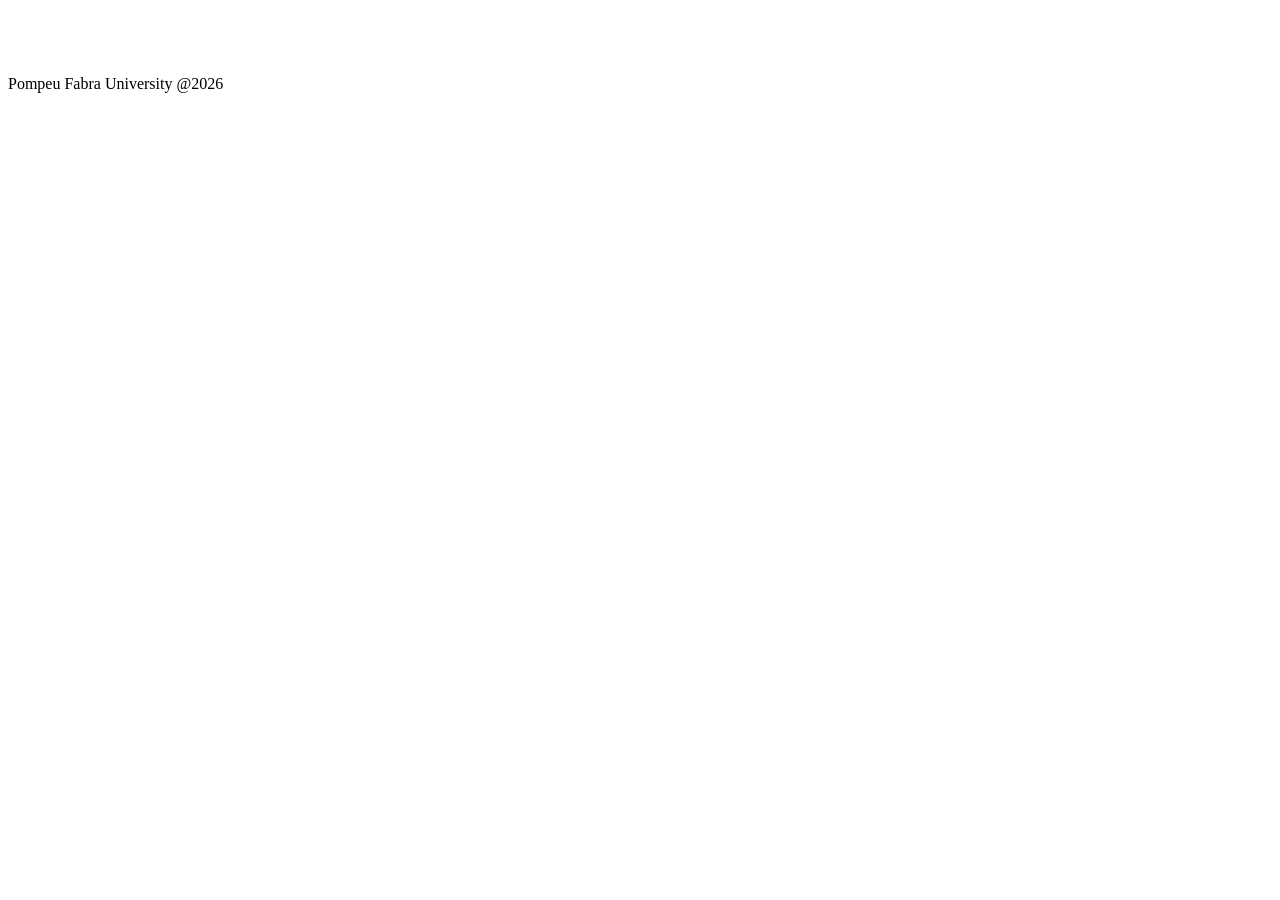
==== src/main/webapp/index.html @ 04739298 "Añadida funcionalidad de Global Feed y comentarios anidados en tweets" ====
<!DOCTYPE html>
<html lang=en>

<head>
	<meta charset="UTF-8">
	<link rel="icon" href="assets/upf.png">
	<title> U </title>
	<script src="https://ajax.googleapis.com/ajax/libs/jquery/3.7.1/jquery.min.js"></script>
	<link rel="stylesheet" href="https://www.w3schools.com/w3css/5/w3.css">
	<link rel="stylesheet" href="https://www.w3schools.com/lib/w3-theme-blue.css">
	<link rel="stylesheet" href="https://cdnjs.cloudflare.com/ajax/libs/font-awesome/4.7.0/css/font-awesome.min.css">
	<link rel="stylesheet" href="css/style.css">
	<meta name="viewport" content="width=device-width, initial-scale=1">
	<script>
		window.App = window.App || {};
		App.Errors = App.Errors || {};
	</script>
	<script src="js/LoginValidation.js"></script>
	<script src="js/RegisterValidation.js"></script>

	<script>
		App.init = function () {

			$.ajaxSetup({ cache: false });
			// Load initial content
			$('#navigation').load("Menu");
			$('#content').load("Content");
			$('#lcolumn').load("Profile");
			$('#rcolumn').load("NotFollowed");
			// Attach global events
			App.bindEvents();

		};

		App.bindEvents = function () {
			// Deal with menu clicks
			$(document).on("click", ".menu", function (event) {
				event.preventDefault();
				$('#content').load($(this).attr('href'));
				App.stack();
			});
			// Deal with form submission via AJAX
			$(document).on("submit", "form", function (event) {
				// solves the bug of password fields not being validated
				if (event.isDefaultPrevented() || !this.checkValidity()) {
					return;
				}
				event.preventDefault();
				const form = this;
				const data = new FormData(form);
				$.ajax({
					type: 'POST',
					enctype: 'multipart/form-data',
					url: $(form).attr('action'),
					data: data,
					processData: false,
					contentType: false
				}).done(function (html) {
					$('#navigation').load("Menu");
					$("#content").html(html);
				});
			});
			/* Follow user */
			$(document).on("click", ".followUser", function(event) {
				var user = $(this).parent();
				$.post("Follow", {
					id : $(this).parent().attr("id")
				}, function(event) {
					$("#content").load("Followed");
					$("#rcolumn").load("NotFollowed");
				});
				event.preventDefault();
			});
			/* UnFollow user */
			$(document).on("click", ".unfollowUser", function(event) {
				var user = $(this).parent();
				$.post("Unfollow", {
					id : $(this).parent().attr("id")
				}, function(event) {
					$("#content").load("Followed");
					$("#rcolumn").load("NotFollowed");
				});
				event.preventDefault();
			});
			/* Add tweet */
			$(document).on("click", "#addTweet", function(event) {
				$.post("AddTweet", {
					content : $("#tweetContent").text()
				}, function(event) {
					$("#content").load("Timeline");
				});
				event.preventDefault();
			});
			/* Delete tweet */
			$(document).on("click", ".delTweet", function(event) {
				var tweet = $(this).parent();
				$.post("DelTweet", {
					id : $(this).parent().attr("id")
				}, function(event) {
					$("#content").load("Timeline");
				});
				event.preventDefault();
			});
			/* Ban user (admin) */
			$(document).on("click", ".banUser", function(event) {
				var userDiv = $(this).parent();
				var reason = userDiv.find(".banReason").val();
				$.post("BanUser", {
					id : userDiv.attr("id"),
					reason : reason
				}, function() {
					$("#content").load("GestioUsuaris");
				});
				event.preventDefault();
			});
			/* Unban user (admin) */
			$(document).on("click", ".unbanUser", function(event) {
				var userDiv = $(this).parent();
				$.post("UnbanUser", {
					id : userDiv.attr("id")
				}, function() {
					$("#content").load("GestioUsuaris");
				});
				event.preventDefault();
			});
			/* Like / Unlike tweet (toggle) */
			$(document).on("click", ".likeTweet", function(event) {
				var tweetDiv = $(this).parent();
				$.post("LikeTweet", {
					id : tweetDiv.attr("id")
				}, function() {
					// Reload the correct tweet list depending on which page we're on
					if ($("#feedIterator").length) {
						$("#feedIterator").load("FeedTweets");
					} else if ($("#iterator").length) {
						$("#iterator").load("Tweets");
					} else if ($("#globalFeedIterator").length) {
						$("#globalFeedIterator").load("GlobalFeedTweets");
					}
				});
				event.preventDefault();
			});
			/* Comentar / Responder Tweet (Lógica Añadida) */
			$(document).on("click", ".commentTweetBtn", function(event) {
				event.preventDefault();
				var tweetDiv = $(this).closest(".w3-card"); // Busca el contenedor del tweet
				var parentId = tweetDiv.attr("id"); // Obtiene el ID del tweet padre
				var content = tweetDiv.find(".commentText").val(); // Obtiene el texto introducido
				
				if (content.trim() !== "") {
					$.post("AddTweet", {
						content : content,
						parentId : parentId
					}, function() {
						// Recargamos el iterador de tweets dinámico en el que nos encontremos actualmente
						if ($("#feedIterator").length) {
							$("#feedIterator").load("FeedTweets");
						} else if ($("#iterator").length) {
							$("#iterator").load("Tweets");
						} else if ($("#globalFeedIterator").length) {
							$("#globalFeedIterator").load("GlobalFeedTweets");
						}
					});
				}
			});

		};

		App.stack = function () {
			$("#stack").toggleClass("w3-show");
		};

		// Ensure `App.init` runs correctly
		$(document).ready(function () {
			App.init();
		});

	</script>

</head>

<body>

	<div class="w3-theme w3-top" id="navigation"> </div>
	<div class="w3-row-padding" style="margin-top: 50px;margin-bottom: 75px">

		<div class="w3-container w3-col m3 w3-hide-small">
			<div id="lcolumn"> </div>
		</div>
		<div class="w3-container w3-col m6">
			<div id="content"> </div>
		</div>
		<div class="w3-container w3-col m3 w3-hide-small">
			<div id="rcolumn"> </div>
		</div>

	</div>
	<footer class="w3-container w3-theme w3-bottom">
		<p>Pompeu Fabra University @2026</p>
	</footer>

</body>

</html>
---- src/main/webapp/css/style.css ----
@charset "UTF-8";

input.w3-input:valid {
	border-left: 4px solid green !important;
}

input.w3-input:invalid {
	border-left: 4px solid red !important;
}
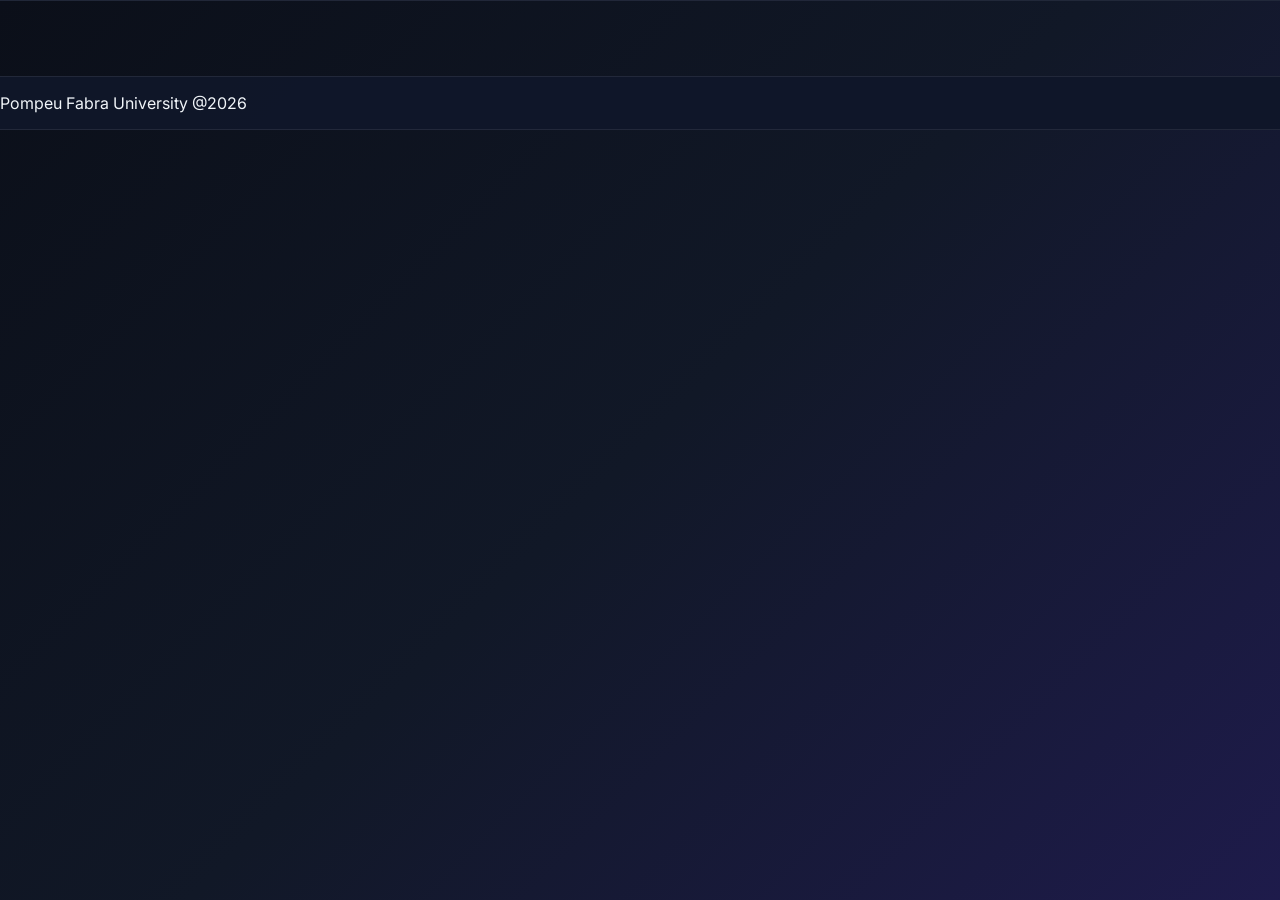
==== commit 483c08ce: "Cambios esteticos" ====
--- a/src/main/webapp/index.html
+++ b/src/main/webapp/index.html
@@ -8,7 +8,7 @@
 	<script src="https://ajax.googleapis.com/ajax/libs/jquery/3.7.1/jquery.min.js"></script>
 	<link rel="stylesheet" href="https://www.w3schools.com/w3css/5/w3.css">
 	<link rel="stylesheet" href="https://www.w3schools.com/lib/w3-theme-blue.css">
-	<link rel="stylesheet" href="https://cdnjs.cloudflare.com/ajax/libs/font-awesome/4.7.0/css/font-awesome.min.css">
+	<link rel="stylesheet" href="https://cdnjs.cloudflare.com/ajax/libs/font-awesome/6.4.0/css/all.min.css">
 	<link rel="stylesheet" href="css/style.css">
 	<meta name="viewport" content="width=device-width, initial-scale=1">
 	<script>
@@ -93,11 +93,22 @@
 			});
 			/* Delete tweet */
 			$(document).on("click", ".delTweet", function(event) {
-				var tweet = $(this).parent();
+				var tweetId = $(this).parent().attr("id");
 				$.post("DelTweet", {
-					id : $(this).parent().attr("id")
-				}, function(event) {
-					$("#content").load("Timeline");
+					id : tweetId
+				}, function() {
+					if ($("#feedIterator").length) {
+						$("#feedIterator").load("FeedTweets");
+					} else if ($("#iterator").length) {
+						$("#iterator").load("Tweets");
+					} else if ($("#globalFeedIterator").length) {
+						$("#globalFeedIterator").load("GlobalFeedTweets");
+					} else if ($("#userWallIterator").length) {
+						var userWallId = $("#userWallId").val();
+						$("#userWallIterator").load("UserWallTweets?id=" + userWallId);
+					} else {
+						$("#content").load("Timeline");
+					}
 				});
 				event.preventDefault();
 			});
@@ -164,6 +175,87 @@
 				}
 			});
 
+			/* Toggle edit profile form */
+			$(document).on("click", "#editProfileBtn", function(event) {
+				$("#profileViewDiv").hide();
+				$("#profileEditDiv").show();
+				event.preventDefault();
+			});
+
+			/* Cancel edit profile */
+			$(document).on("click", "#cancelEditProfile", function(event) {
+				$("#profileEditDiv").hide();
+				$("#profileViewDiv").show();
+				event.preventDefault();
+			});
+
+			/* Save profile edits via AJAX */
+			$(document).on("submit", "#editProfileForm", function(event) {
+				event.preventDefault();
+				event.stopImmediatePropagation();
+				
+				var form = this;
+				var data = {
+					name: $("#editName").val(),
+					nickname: $("#editNickname").val(),
+					email: $("#editEmail").val(),
+					favoriteGame: $("#editFavoriteGame").val()
+				};
+				
+				$.post("UpdateProfile", data, function(response) {
+					if (response.success) {
+						$("#lcolumn").load("Profile");
+						$("#navigation").load("Menu");
+					} else {
+						$(".profile-error").text(""); // Clear previous errors
+						if (response.errors) {
+							for (var key in response.errors) {
+								$("#error-" + key).text(response.errors[key]);
+							}
+						}
+					}
+				});
+			});
+
+			/* Show edit tweet container */
+			$(document).on("click", ".editTweetBtn", function(event) {
+				var tweetDiv = $(this).closest(".w3-card");
+				tweetDiv.find(".tweetText").hide();
+				tweetDiv.find(".editTweetContainer").show();
+				event.preventDefault();
+			});
+
+			/* Cancel edit tweet */
+			$(document).on("click", ".cancelTweetEdit", function(event) {
+				var tweetDiv = $(this).closest(".w3-card");
+				tweetDiv.find(".editTweetContainer").hide();
+				tweetDiv.find(".tweetText").show();
+				event.preventDefault();
+			});
+
+			/* Save tweet edit via AJAX */
+			$(document).on("click", ".saveTweetEdit", function(event) {
+				var tweetDiv = $(this).closest(".w3-card");
+				var id = tweetDiv.attr("id");
+				var content = tweetDiv.find(".editTweetText").val();
+				$.post("EditTweet", {
+					id: id,
+					content: content
+				}, function() {
+					if ($("#feedIterator").length) {
+						$("#feedIterator").load("FeedTweets");
+					} else if ($("#iterator").length) {
+						$("#iterator").load("Tweets");
+					} else if ($("#globalFeedIterator").length) {
+						$("#globalFeedIterator").load("GlobalFeedTweets");
+					} else if ($("#userWallIterator").length) {
+						var userWallId = $("#userWallId").val();
+						$("#userWallIterator").load("UserWallTweets?id=" + userWallId);
+					}
+				});
+				event.preventDefault();
+			});
+
 		};
 
 		App.stack = function () {
--- a/src/main/webapp/css/style.css
+++ b/src/main/webapp/css/style.css
@@ -1,9 +1,116 @@
-@charset "UTF-8";
+@import url('https://fonts.googleapis.com/css2?family=Inter:wght@300;400;500;600;700&display=swap');
 
-input.w3-input:valid {
-	border-left: 4px solid green !important;
+/* Global Font Overrides */
+body, h1, h2, h3, h4, h5, h6, input, button, select, textarea {
+    font-family: 'Inter', -apple-system, BlinkMacSystemFont, "Segoe UI", Roboto, Helvetica, Arial, sans-serif !important;
 }
 
+/* Base Body Dark Palette */
+body {
+    background: linear-gradient(135deg, #0b0f19 0%, #111827 50%, #1e1b4b 100%) !important;
+    background-attachment: fixed !important;
+    color: #f1f5f9 !important;
+    margin: 0;
+    min-height: 100vh;
+}
+
+/* Glassmorphism Cards & Panels */
+.w3-white, .w3-card, .w3-panel, .w3-card-4, .w3-card-2 {
+    background-color: rgba(17, 24, 39, 0.75) !important;
+    color: #f1f5f9 !important;
+    border: 1px solid rgba(255, 255, 255, 0.08) !important;
+    backdrop-filter: blur(12px) !important;
+    -webkit-backdrop-filter: blur(12px) !important;
+    border-radius: 12px !important;
+}
+
+/* Navigation Top Bar */
+.w3-top {
+    backdrop-filter: blur(20px);
+    -webkit-backdrop-filter: blur(20px);
+}
+.w3-theme {
+    background-color: rgba(15, 23, 42, 0.9) !important;
+    color: #f1f5f9 !important;
+    border-bottom: 1px solid rgba(255, 255, 255, 0.08);
+}
+
+/* Buttons Styling */
+.w3-button {
+    border-radius: 8px !important;
+    font-weight: 500 !important;
+    transition: all 0.2s ease-in-out !important;
+}
+.w3-button.w3-theme {
+    background-color: #6366f1 !important; /* Indigo 500 */
+    color: #ffffff !important;
+    border: none !important;
+}
+.w3-button.w3-theme:hover {
+    background-color: #4f46e5 !important; /* Indigo 600 */
+    box-shadow: 0 0 12px rgba(99, 102, 241, 0.4);
+}
+.w3-button.w3-red {
+    background-color: #ef4444 !important;
+}
+.w3-button.w3-red:hover {
+    background-color: #dc2626 !important;
+}
+.w3-button.w3-green {
+    background-color: #10b981 !important;
+}
+.w3-button.w3-green:hover {
+    background-color: #059669 !important;
+}
+.w3-button.w3-blue {
+    background-color: #3b82f6 !important;
+}
+.w3-button.w3-blue:hover {
+    background-color: #2563eb !important;
+}
+
+/* Inputs & Form Elements */
+input.w3-input, textarea.w3-input, .w3-border, [contenteditable="true"] {
+    background-color: rgba(30, 41, 59, 0.6) !important;
+    color: #f8fafc !important;
+    border: 1px solid rgba(255, 255, 255, 0.15) !important;
+    border-radius: 8px !important;
+    padding: 8px 12px !important;
+    transition: border-color 0.2s ease, box-shadow 0.2s ease !important;
+}
+input.w3-input:focus, textarea.w3-input:focus, [contenteditable="true"]:focus {
+    outline: none !important;
+    border-color: #6366f1 !important;
+    box-shadow: 0 0 8px rgba(99, 102, 241, 0.3) !important;
+}
+input.w3-input:valid {
+    border-left: 4px solid #10b981 !important;
+}
 input.w3-input:invalid {
-	border-left: 4px solid red !important;
+    border-left: 4px solid #ef4444 !important;
+}
+
+/* Text & Headings */
+h1, h2, h3, h4, h5, h6 {
+    color: #ffffff !important;
+}
+.w3-opacity {
+    color: #94a3b8 !important;
+}
+
+/* Nested lists/comments */
+.w3-light-grey {
+    background-color: rgba(30, 41, 59, 0.4) !important;
+    border-color: rgba(99, 102, 241, 0.4) !important;
+}
+
+/* Link overrides */
+a.w3-hover-text-theme:hover {
+    color: #818cf8 !important; /* Indigo 400 */
+}
+
+/* Footer Styling */
+footer.w3-bottom {
+    background-color: rgba(15, 23, 42, 0.95) !important;
+    border-top: 1px solid rgba(255, 255, 255, 0.08);
 }
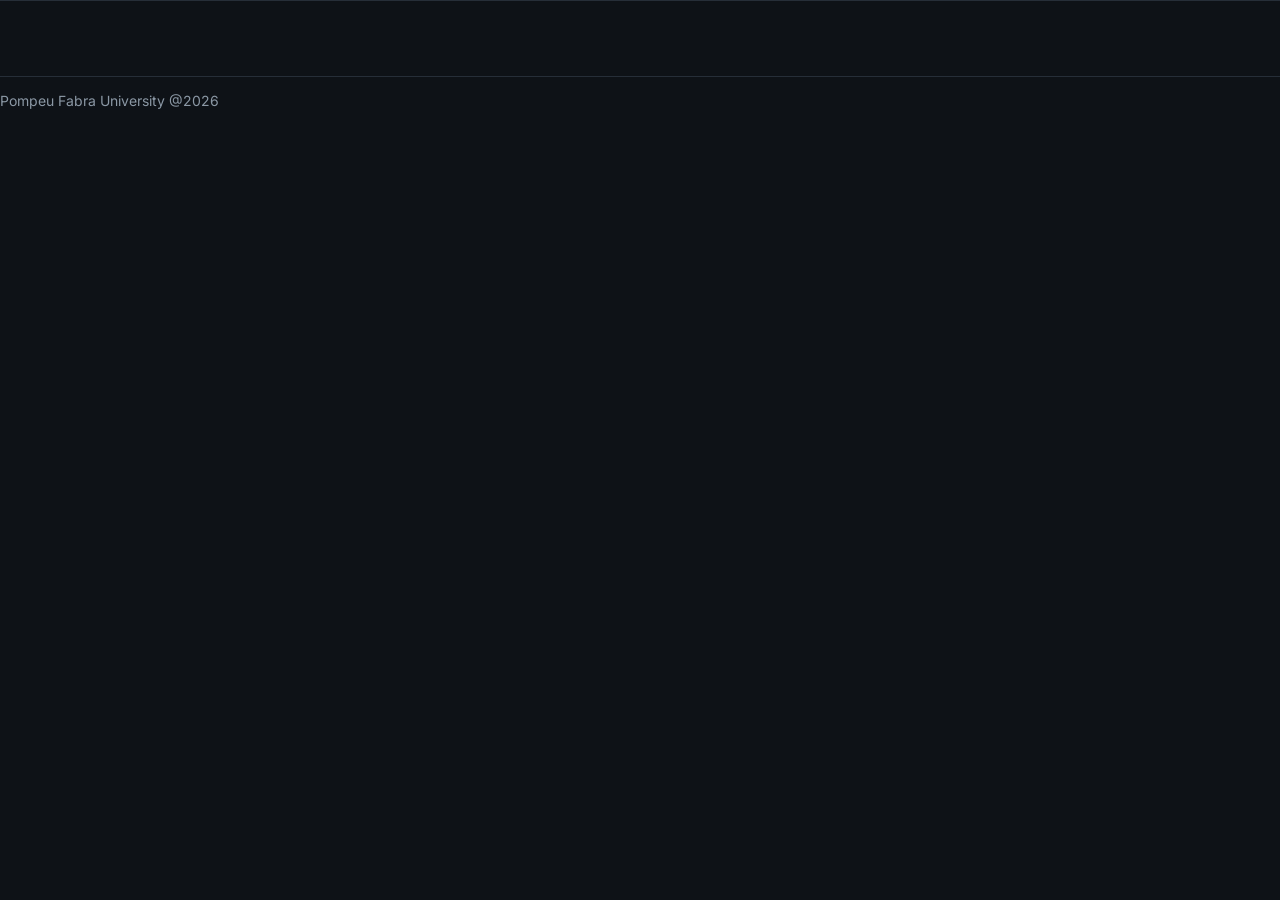
==== commit 9b88968d: "made frontend implementations, and some backend to. IMP now when a user register we append that to d" ====
--- a/src/main/webapp/index.html
+++ b/src/main/webapp/index.html
@@ -3,12 +3,15 @@
 
 <head>
 	<meta charset="UTF-8">
+	<meta name="theme-color" content="#0E1217">
 	<link rel="icon" href="assets/upf.png">
-	<title> U </title>
+	<title> Chirp </title>
 	<script src="https://ajax.googleapis.com/ajax/libs/jquery/3.7.1/jquery.min.js"></script>
 	<link rel="stylesheet" href="https://www.w3schools.com/w3css/5/w3.css">
-	<link rel="stylesheet" href="https://www.w3schools.com/lib/w3-theme-blue.css">
-	<link rel="stylesheet" href="https://cdnjs.cloudflare.com/ajax/libs/font-awesome/6.4.0/css/all.min.css">
+	<link rel="preconnect" href="https://fonts.googleapis.com">
+	<link rel="preconnect" href="https://fonts.gstatic.com" crossorigin>
+	<link href="https://fonts.googleapis.com/css2?family=Inter:wght@400;500;600;700;800&display=swap" rel="stylesheet">
+	<link rel="stylesheet" href="https://cdnjs.cloudflare.com/ajax/libs/font-awesome/6.5.1/css/all.min.css">
 	<link rel="stylesheet" href="css/style.css">
 	<meta name="viewport" content="width=device-width, initial-scale=1">
 	<script>
@@ -62,9 +65,8 @@
 			});
 			/* Follow user */
 			$(document).on("click", ".followUser", function(event) {
-				var user = $(this).parent();
 				$.post("Follow", {
-					id : $(this).parent().attr("id")
+					id : $(this).closest("[id]").attr("id")
 				}, function(event) {
 					$("#content").load("Followed");
 					$("#rcolumn").load("NotFollowed");
@@ -73,9 +75,8 @@
 			});
 			/* UnFollow user */
 			$(document).on("click", ".unfollowUser", function(event) {
-				var user = $(this).parent();
 				$.post("Unfollow", {
-					id : $(this).parent().attr("id")
+					id : $(this).closest("[id]").attr("id")
 				}, function(event) {
 					$("#content").load("Followed");
 					$("#rcolumn").load("NotFollowed");
@@ -93,7 +94,7 @@
 			});
 			/* Delete tweet */
 			$(document).on("click", ".delTweet", function(event) {
-				var tweetId = $(this).parent().attr("id");
+				var tweetId = $(this).closest("[id]").attr("id");
 				$.post("DelTweet", {
 					id : tweetId
 				}, function() {
@@ -114,7 +115,7 @@
 			});
 			/* Ban user (admin) */
 			$(document).on("click", ".banUser", function(event) {
-				var userDiv = $(this).parent();
+				var userDiv = $(this).closest("[id]");
 				var reason = userDiv.find(".banReason").val();
 				$.post("BanUser", {
 					id : userDiv.attr("id"),
@@ -126,7 +127,7 @@
 			});
 			/* Unban user (admin) */
 			$(document).on("click", ".unbanUser", function(event) {
-				var userDiv = $(this).parent();
+				var userDiv = $(this).closest("[id]");
 				$.post("UnbanUser", {
 					id : userDiv.attr("id")
 				}, function() {
@@ -136,7 +137,7 @@
 			});
 			/* Like / Unlike tweet (toggle) */
 			$(document).on("click", ".likeTweet", function(event) {
-				var tweetDiv = $(this).parent();
+				var tweetDiv = $(this).closest("[id]");
 				$.post("LikeTweet", {
 					id : tweetDiv.attr("id")
 				}, function() {
--- a/src/main/webapp/css/style.css
+++ b/src/main/webapp/css/style.css
@@ -1,116 +1,335 @@
-@import url('https://fonts.googleapis.com/css2?family=Inter:wght@300;400;500;600;700&display=swap');
-
-/* Global Font Overrides */
+/* =====================================================================
+   Chirp — dark theme (ported from mockups/index.html)
+   Only the look changes. All JS hook ids/classes are preserved.
+   ===================================================================== */
+
+/* ===================== TOKENS ===================== */
+:root {
+  --bg: #0E1217;
+  --surface: #181D24;
+  --surface-2: #1F262E;
+  --border: #262E38;
+  --text: #E7E9EA;
+  --muted: #8B98A5;
+  --accent: #6E56CF;
+  --accent-2: #5A46B5;
+  --like: #F91880;
+  --success: #00BA7C;
+  --danger: #EF4444;
+  --radius: 12px;
+  --radius-lg: 16px;
+}
+
+* { box-sizing: border-box; }
+
 body, h1, h2, h3, h4, h5, h6, input, button, select, textarea {
-    font-family: 'Inter', -apple-system, BlinkMacSystemFont, "Segoe UI", Roboto, Helvetica, Arial, sans-serif !important;
-}
-
-/* Base Body Dark Palette */
+  font-family: 'Inter', -apple-system, BlinkMacSystemFont, "Segoe UI", Roboto, Helvetica, Arial, sans-serif !important;
+}
+
 body {
-    background: linear-gradient(135deg, #0b0f19 0%, #111827 50%, #1e1b4b 100%) !important;
-    background-attachment: fixed !important;
-    color: #f1f5f9 !important;
-    margin: 0;
-    min-height: 100vh;
-}
-
-/* Glassmorphism Cards & Panels */
-.w3-white, .w3-card, .w3-panel, .w3-card-4, .w3-card-2 {
-    background-color: rgba(17, 24, 39, 0.75) !important;
-    color: #f1f5f9 !important;
-    border: 1px solid rgba(255, 255, 255, 0.08) !important;
-    backdrop-filter: blur(12px) !important;
-    -webkit-backdrop-filter: blur(12px) !important;
-    border-radius: 12px !important;
-}
-
-/* Navigation Top Bar */
-.w3-top {
-    backdrop-filter: blur(20px);
-    -webkit-backdrop-filter: blur(20px);
-}
-.w3-theme {
-    background-color: rgba(15, 23, 42, 0.9) !important;
-    color: #f1f5f9 !important;
-    border-bottom: 1px solid rgba(255, 255, 255, 0.08);
-}
-
-/* Buttons Styling */
+  background: var(--bg) !important;
+  color: var(--text) !important;
+  margin: 0;
+  min-height: 100vh;
+  font-size: 14px;
+  line-height: 1.4;
+}
+
+h1, h2, h3, h4, h5, h6 { color: var(--text) !important; }
+a { color: var(--accent); }
+hr { border-color: var(--border) !important; }
+
+/* ===================== W3.CSS OVERRIDES ===================== */
+/* Re-paint the W3 classes our existing fragments use, so even markup we
+   don't restructure renders dark and consistent. */
+.w3-white, .w3-card, .w3-card-2, .w3-card-4, .w3-panel {
+  background-color: var(--surface) !important;
+  color: var(--text) !important;
+  border: 1px solid var(--border) !important;
+  border-radius: var(--radius) !important;
+  box-shadow: none !important;
+}
+.w3-theme { background-color: var(--bg) !important; color: var(--text) !important; }
+.w3-text-theme { color: var(--accent) !important; }
+.w3-border-theme { border-color: var(--accent) !important; }
+.w3-theme-l4, .w3-light-grey, .w3-pale-red {
+  background-color: var(--surface-2) !important;
+  color: var(--text) !important;
+}
+.w3-opacity, .w3-small { color: var(--muted) !important; }
+.w3-text-red { color: var(--danger) !important; }
+
+/* Buttons → pill style */
 .w3-button {
-    border-radius: 8px !important;
-    font-weight: 500 !important;
-    transition: all 0.2s ease-in-out !important;
-}
-.w3-button.w3-theme {
-    background-color: #6366f1 !important; /* Indigo 500 */
-    color: #ffffff !important;
-    border: none !important;
-}
-.w3-button.w3-theme:hover {
-    background-color: #4f46e5 !important; /* Indigo 600 */
-    box-shadow: 0 0 12px rgba(99, 102, 241, 0.4);
-}
-.w3-button.w3-red {
-    background-color: #ef4444 !important;
-}
-.w3-button.w3-red:hover {
-    background-color: #dc2626 !important;
-}
-.w3-button.w3-green {
-    background-color: #10b981 !important;
-}
-.w3-button.w3-green:hover {
-    background-color: #059669 !important;
-}
-.w3-button.w3-blue {
-    background-color: #3b82f6 !important;
-}
-.w3-button.w3-blue:hover {
-    background-color: #2563eb !important;
-}
-
-/* Inputs & Form Elements */
-input.w3-input, textarea.w3-input, .w3-border, [contenteditable="true"] {
-    background-color: rgba(30, 41, 59, 0.6) !important;
-    color: #f8fafc !important;
-    border: 1px solid rgba(255, 255, 255, 0.15) !important;
-    border-radius: 8px !important;
-    padding: 8px 12px !important;
-    transition: border-color 0.2s ease, box-shadow 0.2s ease !important;
-}
-input.w3-input:focus, textarea.w3-input:focus, [contenteditable="true"]:focus {
-    outline: none !important;
-    border-color: #6366f1 !important;
-    box-shadow: 0 0 8px rgba(99, 102, 241, 0.3) !important;
-}
-input.w3-input:valid {
-    border-left: 4px solid #10b981 !important;
-}
-input.w3-input:invalid {
-    border-left: 4px solid #ef4444 !important;
-}
-
-/* Text & Headings */
-h1, h2, h3, h4, h5, h6 {
-    color: #ffffff !important;
-}
-.w3-opacity {
-    color: #94a3b8 !important;
-}
-
-/* Nested lists/comments */
-.w3-light-grey {
-    background-color: rgba(30, 41, 59, 0.4) !important;
-    border-color: rgba(99, 102, 241, 0.4) !important;
-}
-
-/* Link overrides */
-a.w3-hover-text-theme:hover {
-    color: #818cf8 !important; /* Indigo 400 */
-}
-
-/* Footer Styling */
+  border-radius: 999px !important;
+  font-weight: 700 !important;
+  transition: background-color .15s ease, color .15s ease !important;
+}
+.w3-button.w3-theme { background-color: var(--accent) !important; color: #fff !important; border: none !important; }
+.w3-button.w3-theme:hover { background-color: var(--accent-2) !important; }
+.w3-button.w3-red, .w3-button.w3-deep-orange { background-color: transparent !important; color: var(--muted) !important; border: 1px solid var(--border) !important; }
+.w3-button.w3-red:hover { background-color: rgba(239,68,68,.15) !important; color: var(--danger) !important; border-color: var(--danger) !important; }
+.w3-button.w3-deep-orange { color: var(--like) !important; }
+.w3-button.w3-deep-orange:hover { background-color: rgba(249,24,128,.12) !important; }
+.w3-button.w3-green { background-color: var(--accent) !important; color: #fff !important; border: none !important; }
+.w3-button.w3-green:hover { background-color: var(--accent-2) !important; }
+.w3-button.w3-blue { background-color: transparent !important; color: var(--muted) !important; border: 1px solid var(--border) !important; }
+.w3-button.w3-blue:hover { background-color: var(--surface-2) !important; color: var(--text) !important; }
+.w3-button.w3-light-grey { background-color: var(--surface-2) !important; color: var(--muted) !important; border: 1px solid var(--border) !important; }
+.w3-button.w3-transparent { background: transparent !important; color: var(--muted) !important; }
+
+.w3-tag.w3-red { background-color: rgba(239,68,68,.15) !important; color: var(--danger) !important; }
+
+/* Inputs */
+input.w3-input, textarea.w3-input, .w3-border, textarea, select,
+[contenteditable="true"] {
+  background-color: var(--surface-2) !important;
+  color: var(--text) !important;
+  border: 1px solid var(--border) !important;
+  border-radius: var(--radius) !important;
+  transition: border-color .2s ease, box-shadow .2s ease !important;
+}
+input.w3-input:focus, textarea.w3-input:focus, textarea:focus,
+[contenteditable="true"]:focus {
+  outline: none !important;
+  border-color: var(--accent) !important;
+  box-shadow: 0 0 0 2px rgba(110,86,207,.25) !important;
+}
+/* Keep the green/red constraint-validation borders used by LoginValidation.js */
+input.w3-input:valid   { border-left: 4px solid var(--success) !important; }
+input.w3-input:invalid { border-left: 4px solid var(--danger) !important; }
+::placeholder { color: var(--muted) !important; }
+label { color: var(--muted); }
+
+/* ===================== TOP NAVIGATION ===================== */
+#navigation { background: var(--bg) !important; border-bottom: 1px solid var(--border); }
+#navigation .w3-bar { padding: 4px 12px; }
+#navigation .w3-bar-item {
+  color: var(--muted) !important;
+  border-radius: 999px !important;
+  padding: 8px 14px !important;
+  font-weight: 600;
+}
+#navigation a.w3-bar-item:hover { background: var(--surface-2) !important; color: var(--text) !important; }
+#navigation .w3-text-red { color: var(--danger) !important; }
+#stack { background: var(--surface) !important; border: 1px solid var(--border); }
+
 footer.w3-bottom {
-    background-color: rgba(15, 23, 42, 0.95) !important;
-    border-top: 1px solid rgba(255, 255, 255, 0.08);
-}+  background: var(--bg) !important;
+  border-top: 1px solid var(--border);
+  color: var(--muted) !important;
+}
+footer.w3-bottom p { color: var(--muted) !important; }
+
+/* ===================== CARD (semantic) ===================== */
+.card {
+  background: var(--surface);
+  border: 1px solid var(--border);
+  border-radius: var(--radius);
+  padding: 16px;
+}
+.card + .card { margin-top: 16px; }
+.card-title { font-size: 18px; font-weight: 700; margin: 0 0 4px; }
+.card-sub { color: var(--muted); font-size: 12px; margin: 0; }
+.muted { color: var(--muted) !important; }
+.dot { width: 4px; height: 4px; border-radius: 50%; background: var(--muted); display: inline-block; }
+
+/* ===================== PAGE HEADER ===================== */
+.page-header { display: flex; align-items: center; gap: 12px; flex-wrap: wrap; }
+.page-header .titles { flex: 1; min-width: 160px; }
+.page-header h1 { margin: 0; font-size: 22px; font-weight: 700; }
+.page-header p { margin: 2px 0 0; font-size: 13px; color: var(--muted); }
+
+/* ===================== AVATARS ===================== */
+/* The app uses uploaded images; .avatar just sizes/rounds them. */
+.avatar { flex: none; border-radius: 50%; object-fit: cover; display: inline-block; background: var(--surface-2); }
+.avatar.sm { width: 36px; height: 36px; }
+.avatar.md { width: 48px; height: 48px; }
+.avatar.lg { width: 96px; height: 96px; }
+.avatar.xl { width: 120px; height: 120px; }
+
+/* ===================== BUTTONS / PILLS (semantic) ===================== */
+.btn {
+  display: inline-flex; align-items: center; gap: 6px;
+  border-radius: 999px; padding: 8px 18px;
+  font-size: 13px; font-weight: 700; cursor: pointer;
+  border: none; background: var(--accent); color: #fff;
+  transition: background-color .15s ease, color .15s ease;
+}
+.btn:hover { background: var(--accent-2); }
+.btn.ghost { background: transparent; color: var(--text); border: 1px solid var(--border); font-weight: 600; }
+.btn.ghost:hover { background: var(--surface-2); }
+.btn.danger { background: var(--danger); }
+.btn.danger:hover { background: #c5362f; }
+.btn.sm { padding: 6px 14px; font-size: 12px; }
+.btn.lg { padding: 12px 28px; font-size: 15px; }
+.btn.full { width: 100%; justify-content: center; }
+
+/* ===================== COMPOSE ===================== */
+.compose { display: flex; gap: 12px; }
+.compose .field { flex: 1; display: flex; flex-direction: column; gap: 12px; }
+.compose [contenteditable="true"], .compose textarea {
+  background: transparent !important;
+  border: none !important;
+  border-bottom: 1px solid var(--border) !important;
+  border-radius: 0 !important;
+  resize: none;
+  color: var(--text) !important;
+  font: 400 17px/1.4 Inter !important;
+  outline: none;
+  min-height: 32px;
+  padding: 6px 2px !important;
+}
+.compose [contenteditable="true"]:focus, .compose textarea:focus {
+  box-shadow: none !important;
+  border-bottom-color: var(--accent) !important;
+}
+.compose [contenteditable="true"]:empty:before {
+  content: attr(data-placeholder);
+  color: var(--muted);
+}
+.compose-bar { display: flex; align-items: center; gap: 14px; }
+.compose-bar .count { color: var(--muted); font-size: 12px; margin-left: auto; }
+
+/* ===================== TWEET ===================== */
+.tweet { display: flex; gap: 12px; }
+.tweet .body { flex: 1; min-width: 0; }
+.tweet .head { display: flex; align-items: center; gap: 6px; font-size: 13px; color: var(--muted); flex-wrap: wrap; }
+.tweet .head .name { color: var(--text); font-weight: 700; font-size: 15px; text-decoration: none; }
+.tweet .head .name:hover { text-decoration: underline; }
+.tweet .head .time { margin-left: auto; }
+.tweet .content { margin: 4px 0 8px; font-size: 15px; line-height: 1.5; color: var(--text); white-space: pre-wrap; word-wrap: break-word; }
+.tweet .actions { display: flex; gap: 8px; flex-wrap: wrap; align-items: center; margin-top: 4px; }
+.tweet .actions .act {
+  display: inline-flex; align-items: center; gap: 6px;
+  cursor: pointer; padding: 6px 12px; border-radius: 999px;
+  font-size: 13px; font-weight: 600;
+  background: transparent; border: 1px solid var(--border); color: var(--muted);
+}
+.tweet .actions .act:hover { background: var(--surface-2); color: var(--text); }
+.tweet .actions .act.liked { color: var(--like); border-color: rgba(249,24,128,.4); }
+.tweet .actions .act.liked:hover { background: rgba(249,24,128,.12); color: var(--like); }
+.tweet .actions .act.danger:hover { background: rgba(239,68,68,.15); color: var(--danger); border-color: var(--danger); }
+.tweet .actions .act.edit:hover { color: var(--text); }
+
+/* Nested replies / comments */
+.replies {
+  margin-top: 12px; margin-left: 8px; padding-left: 16px;
+  border-left: 2px solid var(--border);
+  display: flex; flex-direction: column; gap: 12px;
+}
+.reply { display: flex; gap: 10px; }
+.reply .body { flex: 1; min-width: 0; }
+.reply .head { display: flex; align-items: center; gap: 6px; font-size: 12px; color: var(--muted); }
+.reply .head .name { color: var(--text); font-weight: 700; font-size: 13px; text-decoration: none; }
+.reply .content { margin: 2px 0 6px; font-size: 14px; }
+
+/* Reply / comment input row */
+.reply-box { display: flex; gap: 10px; align-items: center; margin-top: 12px; }
+.reply-box .commentText {
+  flex: 1;
+  background: var(--surface-2) !important;
+  border: 1px solid var(--border) !important;
+  border-radius: 999px !important;
+  padding: 8px 14px !important;
+  color: var(--text) !important;
+}
+
+/* ===================== TABS (feed switch) ===================== */
+.tabs { display: flex; gap: 8px; }
+
+/* ===================== RIGHT RAIL ===================== */
+.search {
+  display: flex; align-items: center; gap: 10px;
+  padding: 10px 16px;
+  background: var(--surface); border: 1px solid var(--border);
+  border-radius: 999px; color: var(--muted);
+}
+.search i { color: var(--muted); }
+.search input {
+  background: transparent !important; border: none !important; outline: none;
+  color: var(--text) !important; font: 400 14px Inter; flex: 1;
+  padding: 0 !important; box-shadow: none !important;
+}
+.who-card { padding: 0; overflow: hidden; }
+.who-card .who-title { padding: 16px; }
+.who-row {
+  display: flex; align-items: center; gap: 12px;
+  padding: 12px 16px; border-top: 1px solid var(--border);
+}
+.who-row:first-of-type { border-top: 0; }
+.who-row .meta { flex: 1; min-width: 0; }
+.who-row .meta b { font-size: 14px; }
+.who-row .meta span { display: block; font-size: 12px; color: var(--muted); }
+.who-row .meta a { color: var(--text); text-decoration: none; }
+.who-row .meta a:hover { text-decoration: underline; }
+.who-row:hover { background: var(--surface-2); }
+
+/* ===================== PROFILE (left column mini-card) ===================== */
+.profile-card { text-align: center; }
+.profile-card .pavatar {
+  width: 96px; height: 96px; border-radius: 50%;
+  object-fit: cover; border: 3px solid var(--surface-2);
+}
+.profile-card h4 { margin: 12px 0 2px; }
+.profile-card .handle { color: var(--muted); font-size: 13px; }
+.profile-meta { text-align: left; margin-top: 14px; display: flex; flex-direction: column; gap: 8px; }
+.profile-meta p { margin: 0; font-size: 13px; color: var(--text); }
+.profile-meta i { color: var(--muted); width: 18px; text-align: center; margin-right: 8px; }
+
+/* ===================== ADMIN (user rows) ===================== */
+.user-row {
+  display: grid;
+  grid-template-columns: 44px 1fr auto;
+  align-items: center; gap: 14px;
+  padding: 14px 16px; border-bottom: 1px solid var(--border);
+}
+.user-row:last-child { border-bottom: 0; }
+.user-row .uavatar { width: 44px; height: 44px; border-radius: 50%; object-fit: cover; }
+.user-row .uinfo { display: flex; flex-direction: column; min-width: 0; }
+.user-row .uinfo b { font-size: 14px; }
+.user-row .uinfo span { font-size: 12px; color: var(--muted); }
+.status {
+  font-size: 11px; font-weight: 700; text-transform: uppercase; letter-spacing: .06em;
+  padding: 4px 10px; border-radius: 999px; display: inline-block; width: fit-content;
+}
+.status.ok     { background: rgba(0,186,124,.15); color: var(--success); }
+.status.banned { background: rgba(239,68,68,.15); color: var(--danger); }
+.row-actions { display: flex; gap: 8px; align-items: center; flex-wrap: wrap; justify-content: flex-end; }
+.row-actions .banReason {
+  background: var(--surface-2) !important; border: 1px solid var(--border) !important;
+  border-radius: 999px !important; padding: 6px 12px !important; color: var(--text) !important;
+  max-width: 220px;
+}
+
+/* ===================== AUTH (login / register) ===================== */
+.auth-form { display: flex; flex-direction: column; gap: 14px; max-width: 460px; margin: 0 auto; }
+.auth-form h2 { font-size: 24px; margin: 0; }
+.auth-form .sub { color: var(--muted); margin: 0 0 4px; }
+.field-group { display: flex; flex-direction: column; gap: 6px; }
+.field-group label { font-size: 13px; color: var(--muted); font-weight: 500; }
+.field-group input {
+  background: var(--surface-2) !important; border: 1px solid var(--border) !important;
+  border-radius: var(--radius) !important; padding: 12px 14px !important;
+  color: var(--text) !important; font: 400 14px Inter !important;
+}
+.field-group input:focus { border-color: var(--accent) !important; box-shadow: 0 0 0 2px rgba(110,86,207,.25) !important; }
+.auth-foot { font-size: 13px; color: var(--muted); }
+.auth-foot a { color: var(--accent); text-decoration: none; font-weight: 600; }
+
+/* ===================== CTA banner (anonymous) ===================== */
+.cta-banner {
+  background: linear-gradient(135deg, var(--accent), var(--like));
+  border-radius: var(--radius); padding: 20px 24px;
+  display: flex; align-items: center; gap: 24px; flex-wrap: wrap;
+}
+.cta-banner h2 { margin: 0; font-size: 20px; color: #fff !important; }
+.cta-banner p { margin: 4px 0 0; color: rgba(255,255,255,.85); font-size: 14px; }
+.cta-banner .actions { margin-left: auto; display: flex; gap: 8px; }
+.cta-banner .btn { background: #fff; color: var(--accent); }
+.cta-banner .btn.ghost { background: transparent; color: #fff; border-color: rgba(255,255,255,.4); }
+
+/* ===================== MISC ===================== */
+.empty-state { text-align: center; color: var(--muted); padding: 28px 16px; }
+.empty-state i { font-size: 22px; display: block; margin-bottom: 8px; color: var(--muted); }
+</content>
